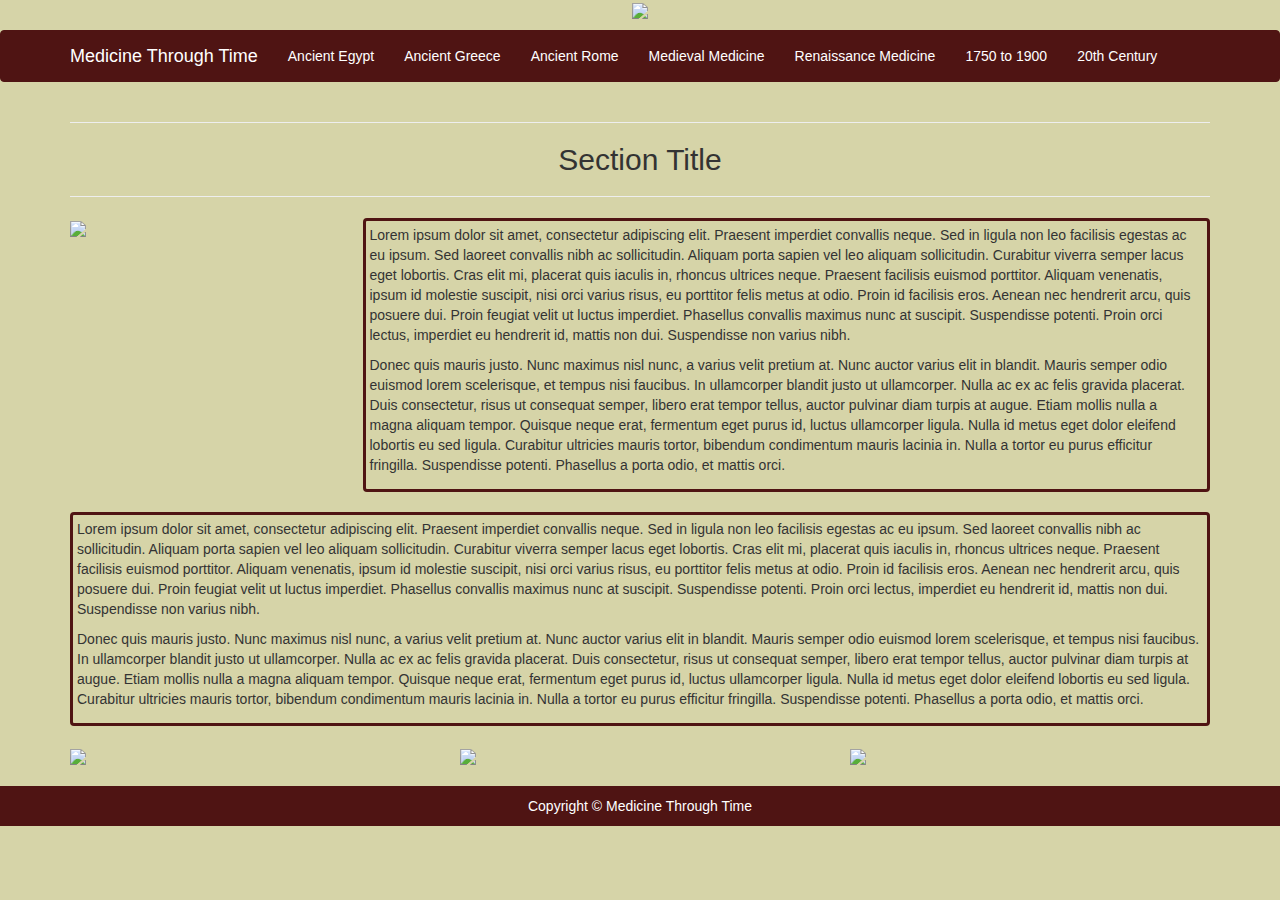
==== 1750to1900.html @ 4261ef1b "Updated Navigation" ====
<!DOCTYPE html>
<html>
<head>
    <meta charset="utf-8">
    <meta http-equiv="X-UA-Compatible" content="IE=edge">
    <meta name="viewport" content="width=device-width, initial-scale=1">
    <meta name="description" content="">
    <meta name="author" content="">
    <title>Medicine Through Time</title>
    <!-- Bootstrap Core CSS -->
    <link href="css/bootstrap.min.css" rel="stylesheet">
    <!-- Custom CSS -->
    <link href="css/myStylesheet.css" rel="stylesheet">
</head>
<body>
    <!--Logo Start-->
        <div>
            <p style="text-align:center;">
            <a href="https://placeholder.com"><img src="https:via.placeholder.com/250"></a>
        </div>
    <!--Logo End-->

    <!--Navbar Start-->
    <nav class="navbar navbar-default" role="navigation">
        <div class="container">
            <!-- Brand and toggle get grouped for better mobile display -->
            <div class="navbar-header">
                <button type="button" class="navbar-toggle" data-toggle="collapse" data-target="#bs-example-navbar-collapse-1">
                    <span class="sr-only">Toggle navigation</span>
                    <span class="icon-bar"></span>
                    <span class="icon-bar"></span>
                    <span class="icon-bar"></span>
                </button>
                <!-- navbar-brand is hidden on larger screens, but visible when the menu is collapsed -->
                <a class="navbar-brand" href="index.html" style="color: white">Medicine Through Time</a>
            </div>
            <!-- Collect the nav links, forms, and other content for toggling -->
            <div class="collapse navbar-collapse" id="bs-example-navbar-collapse-1">
                <ul class="nav navbar-nav">
                    <li><a href="AncientEgypt.html" style="color: white">Ancient Egypt</a></li>
                    <li><a href="AncientGreece.html" style="color: white">Ancient Greece</a></li>
                    <li><a href="AncientRome.html" style="color: white">Ancient Rome</a></li>
                    <li><a href="MedievalMedicine.html" style="color: white">Medieval Medicine</a></li>
                    <li><a href="RenaissanceMedicine.html" style="color: white">Renaissance Medicine</a></li>
                    <li><a href="1750to1900.html" style="color: white">1750 to 1900</a></li>
                    <li><a href="2OthCentury.html" style="color: white">20th Century</a></li>
                </ul>
            </div>
        </div>
    </nav>
    <!--Navbar End-->
    <!--Header Start-->
    <div class="container">
        <div class="row">
            <div class="box">
                <div class="col-lg-12">
                    <hr>
                    <h2 class="intro-text text-center">Section Title</h2>
                    <hr>
                </div>
                <div class="col-lg-12 text-center"></div>
            </div>
    <!--Header End->
    
    <!--Main Body-->
            <div class="container">
                <div class="row">
                <!--Information-->
                    <div class="col-md-3">
                        <a href="https://placeholder.com"><img src="https:via.placeholder.com/275"></a>
                    </div>
                    <div class="col-md-9">
                        <div class="thumbnail">
                            <p>Lorem ipsum dolor sit amet, consectetur adipiscing elit. Praesent imperdiet convallis neque. Sed in ligula non leo facilisis egestas ac eu ipsum. Sed laoreet convallis nibh ac sollicitudin. Aliquam porta sapien vel leo aliquam sollicitudin. Curabitur viverra semper lacus eget lobortis. Cras elit mi, placerat quis iaculis in, rhoncus ultrices neque. Praesent facilisis euismod porttitor. Aliquam venenatis, ipsum id molestie suscipit, nisi orci varius risus, eu porttitor felis metus at odio. Proin id facilisis eros. Aenean nec hendrerit arcu, quis posuere dui. Proin feugiat velit ut luctus imperdiet. Phasellus convallis maximus nunc at suscipit. Suspendisse potenti. Proin orci lectus, imperdiet eu hendrerit id, mattis non dui. Suspendisse non varius nibh.</p>

                            <p>Donec quis mauris justo. Nunc maximus nisl nunc, a varius velit pretium at. Nunc auctor varius elit in blandit. Mauris semper odio euismod lorem scelerisque, et tempus nisi faucibus. In ullamcorper blandit justo ut ullamcorper. Nulla ac ex ac felis gravida placerat. Duis consectetur, risus ut consequat semper, libero erat tempor tellus, auctor pulvinar diam turpis at augue. Etiam mollis nulla a magna aliquam tempor. Quisque neque erat, fermentum eget purus id, luctus ullamcorper ligula. Nulla id metus eget dolor eleifend lobortis eu sed ligula. Curabitur ultricies mauris tortor, bibendum condimentum mauris lacinia in. Nulla a tortor eu purus efficitur fringilla. Suspendisse potenti. Phasellus a porta odio, et mattis orci.</p>
                        </div>
                    </div>
                    <div class="col-md-12">
                        <div class="thumbnail">
                            <p>Lorem ipsum dolor sit amet, consectetur adipiscing elit. Praesent imperdiet convallis neque. Sed in ligula non leo facilisis egestas ac eu ipsum. Sed laoreet convallis nibh ac sollicitudin. Aliquam porta sapien vel leo aliquam sollicitudin. Curabitur viverra semper lacus eget lobortis. Cras elit mi, placerat quis iaculis in, rhoncus ultrices neque. Praesent facilisis euismod porttitor. Aliquam venenatis, ipsum id molestie suscipit, nisi orci varius risus, eu porttitor felis metus at odio. Proin id facilisis eros. Aenean nec hendrerit arcu, quis posuere dui. Proin feugiat velit ut luctus imperdiet. Phasellus convallis maximus nunc at suscipit. Suspendisse potenti. Proin orci lectus, imperdiet eu hendrerit id, mattis non dui. Suspendisse non varius nibh.</p>

                            <p>Donec quis mauris justo. Nunc maximus nisl nunc, a varius velit pretium at. Nunc auctor varius elit in blandit. Mauris semper odio euismod lorem scelerisque, et tempus nisi faucibus. In ullamcorper blandit justo ut ullamcorper. Nulla ac ex ac felis gravida placerat. Duis consectetur, risus ut consequat semper, libero erat tempor tellus, auctor pulvinar diam turpis at augue. Etiam mollis nulla a magna aliquam tempor. Quisque neque erat, fermentum eget purus id, luctus ullamcorper ligula. Nulla id metus eget dolor eleifend lobortis eu sed ligula. Curabitur ultricies mauris tortor, bibendum condimentum mauris lacinia in. Nulla a tortor eu purus efficitur fringilla. Suspendisse potenti. Phasellus a porta odio, et mattis orci.</p>
                        </div>
                    </div> 
                    <div class="col-md-4">
                            <a href="https://placeholder.com"><img src="https:via.placeholder.com/350"></a>
                    </div>
                    <div class="col-md-4">
                            <a href="https://placeholder.com"><img src="https:via.placeholder.com/350"></a>
                    </div><div class="col-md-4">
                            <a href="https://placeholder.com"><img src="https:via.placeholder.com/350"></a>
                    </div>
                </div>
            </div>
        </div>
    </div>
    <!--Main Body End-->
    <!--Footer Start-->
        <footer>
            <div class="container">
                <div class="row">
                    <div class="col-lg-12 text-center">
                        <p style="color: white">Copyright &copy; Medicine Through Time</p>
                    </div>
                </div>
            </div>
        </footer>
    <!--Footer End-->
    <!-- jQuery -->
    <script src="js/jquery.js"></script>
    <!-- Bootstrap Core JavaScript -->
    <script src="js/bootstrap.min.js"></script>
</body>
</html>
---- css/myStylesheet.css ----
body {
    background-color: #D6D4A8;
}
.navbar-default {
    background-color: #4F1413;
    border-color: #4F1413;
}
a {
    color: white;
}
.thumbnail {
    background-color: #D6D4A8;
    border-color: #4F1413;
    border-width: medium;
    margin-bottom: 20px;
}
footer {
    background-color: #4F1413;
    padding-top: 10px;
    margin-top: 20px;
}
/*
Red - D6022A
Brown - 4F1413
Cream/White - D6D4A8
*/
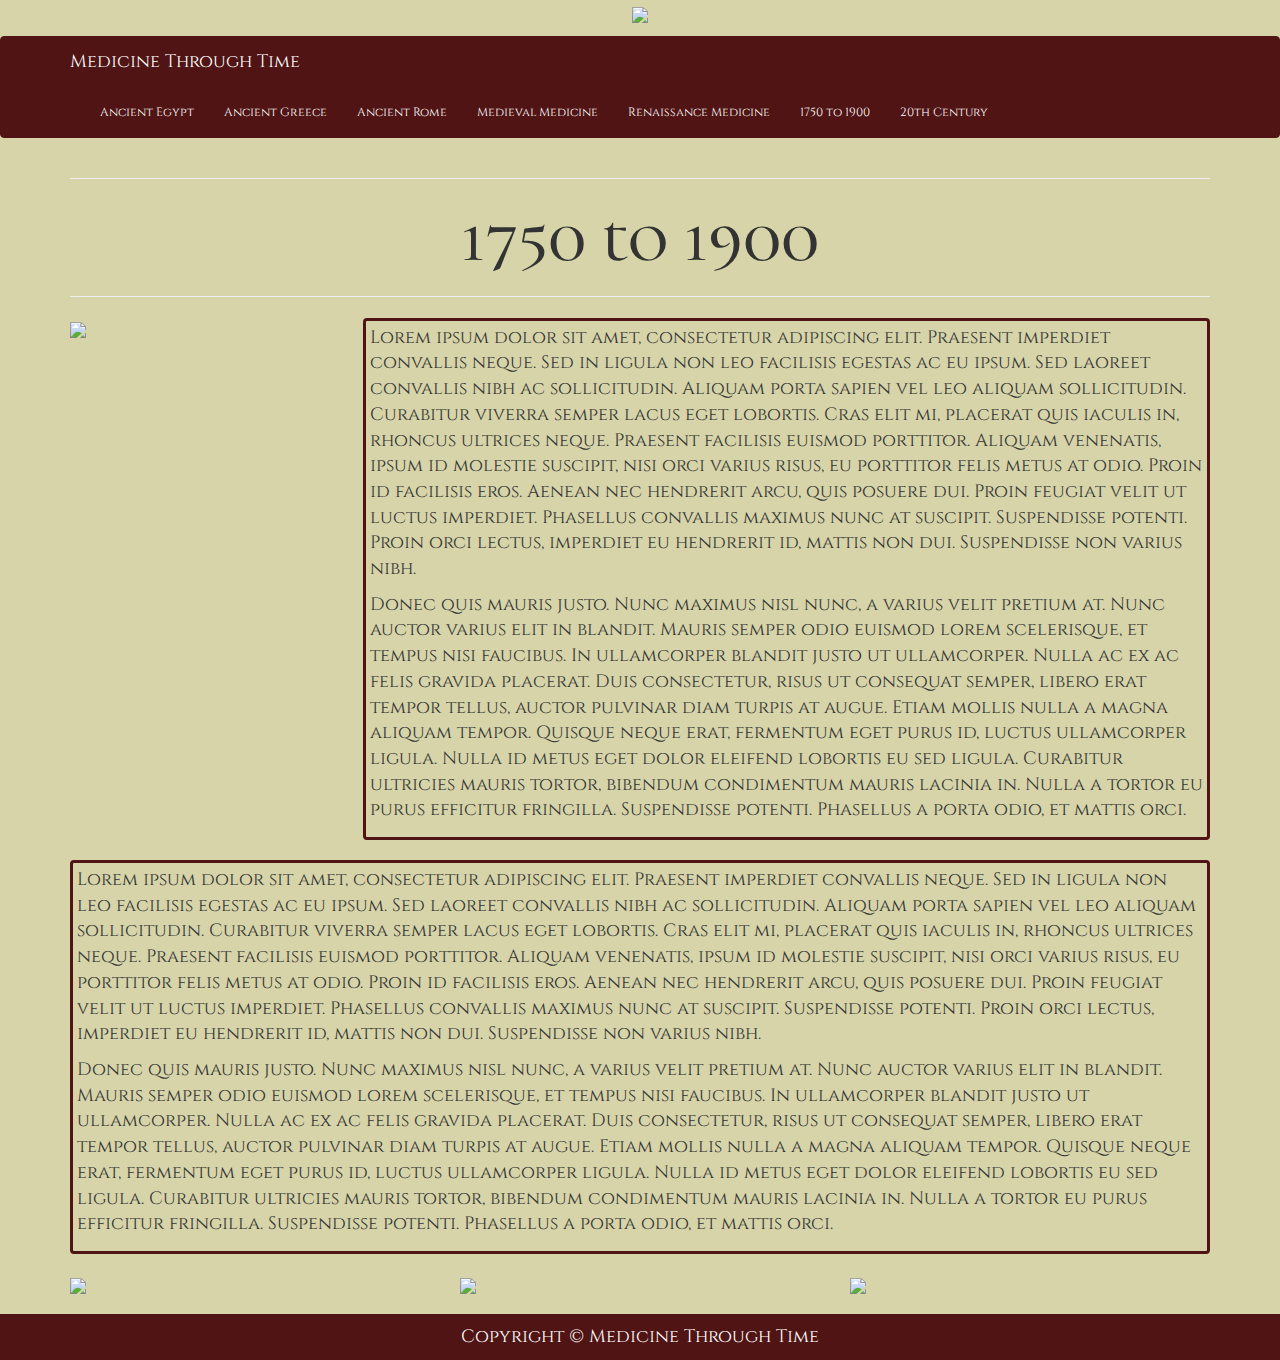
==== commit 2734070a: "Styling and Additional content" ====
--- a/1750to1900.html
+++ b/1750to1900.html
@@ -11,6 +11,8 @@
     <link href="css/bootstrap.min.css" rel="stylesheet">
     <!-- Custom CSS -->
     <link href="css/myStylesheet.css" rel="stylesheet">
+    <!--Font-->
+    <link href="https://fonts.googleapis.com/css?family=Cinzel|Cormorant+Unicase" rel="stylesheet">
 </head>
 <body>
     <!--Logo Start-->
@@ -55,7 +57,7 @@
             <div class="box">
                 <div class="col-lg-12">
                     <hr>
-                    <h2 class="intro-text text-center">Section Title</h2>
+                    <h2 class="intro-text text-center">1750 to 1900</h2>
                     <hr>
                 </div>
                 <div class="col-lg-12 text-center"></div>
--- a/css/myStylesheet.css
+++ b/css/myStylesheet.css
@@ -7,6 +7,19 @@
 }
 a {
     color: white;
+    font-family: 'Cinzel', serif;
+    font-size: 12px;
+}
+h1 {
+    font-family: 'Cormorant Unicase', serif;
+}
+h2 {
+    font-family: 'Cormorant Unicase', serif;
+    font-size: 70px;
+}
+p {
+    font-family: 'Cinzel', serif;
+    font-size: 18px;
 }
 .thumbnail {
     background-color: #D6D4A8;
